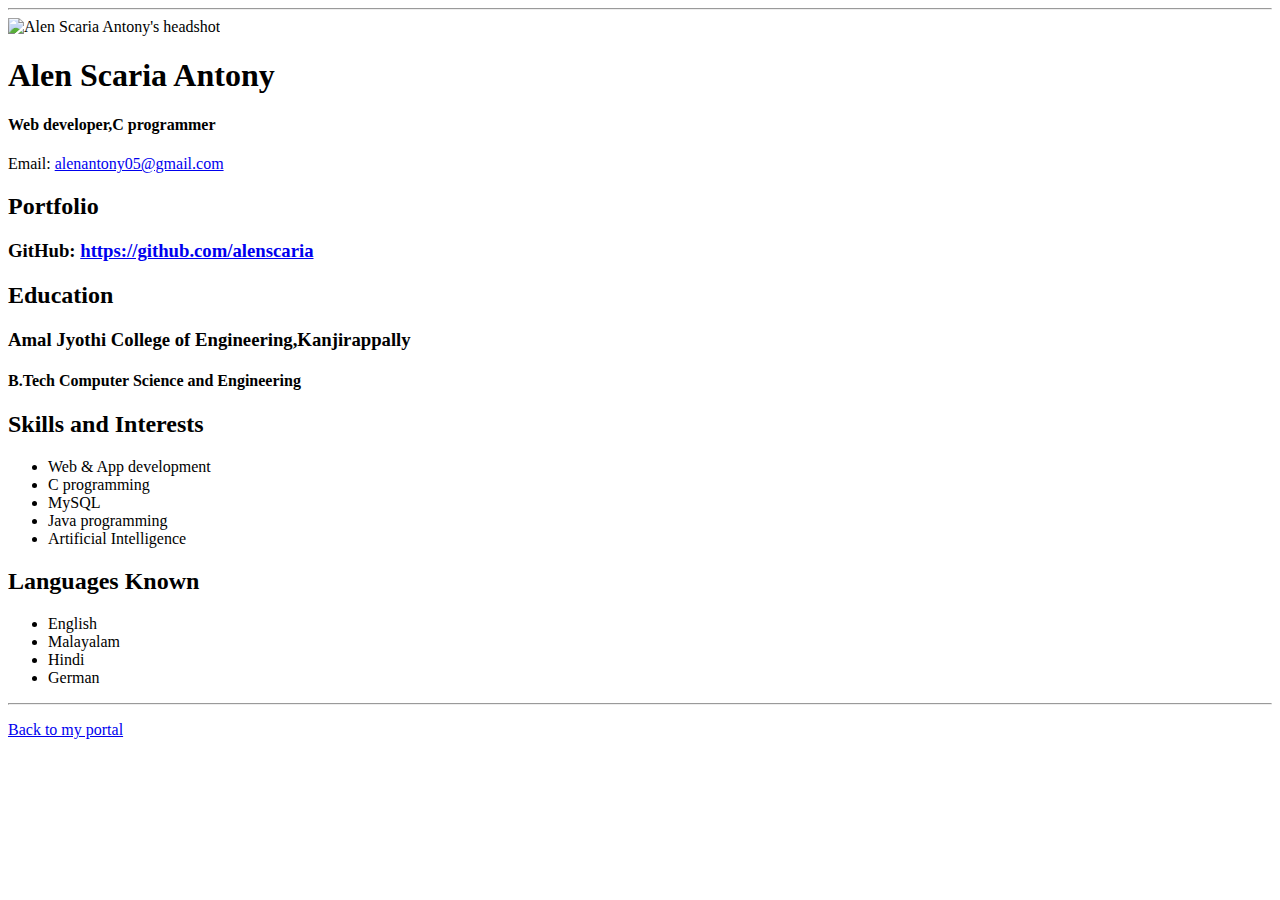
==== resume.html @ de37da15 "Add files via upload" ====
<!doctype html>

<!-- this is a comment for human! -->

<html lang="en">

  <header>
    <title>Alen Scaria Antony's Resume</title>
    <link rel="stylesheet" href="css/master.css">
    <link rel="FaviconIcon" href="favicon.ico" type="image/x-icon">
    <link rel="shortcut" href="favicon.ico" type="image/x-icon">
    <meta name="viewport" content="width=device-width,initial-scale=1, shrink-to-fit=no">
    <meta name="name" content="Alen Scaria Antony's Portal">
    <meta name="robots" content="noindex,nofollow">
  </header>

  <body>
    <hr>

    <img src="images/headshot.jpg" alt="Alen Scaria Antony's headshot" width="20%">

    <h1>Alen Scaria Antony</h1>
    <h4>Web developer,C programmer</h4>

    <p>Email: <a href="mailto:alenantony05@gmail.com" target="_blank">alenantony05@gmail.com</a></p>
    <!-- don't post physical address, personal phone number or other personal information on the web! -->

    <h2>Portfolio</h2>
      <h3>GitHub: <a href="https://github.com/alenscaria" target="_blank">https://github.com/alenscaria</a></h3>

    <h2>Education</h2>
    <h3>Amal Jyothi College of Engineering,Kanjirappally</h3>
    <h4>B.Tech Computer Science and Engineering</h4>

    <h2>Skills and Interests</h2>
      <ul>
        <li>Web & App development</li>
        <li>C programming</li>
        <li>MySQL</li>
        <li>Java programming</li>
        <li>Artificial Intelligence</li>

      </ul>

<h2>Languages Known</h2>
    <ul>
<li>English</li>
<li>Malayalam</li>
<li>Hindi</li>
<li>German</li>
    </ul>
  </body>

  <footer>
  <hr>
  <p><a href="index.html">Back to my portal</a><p>
  </footer>

</html>
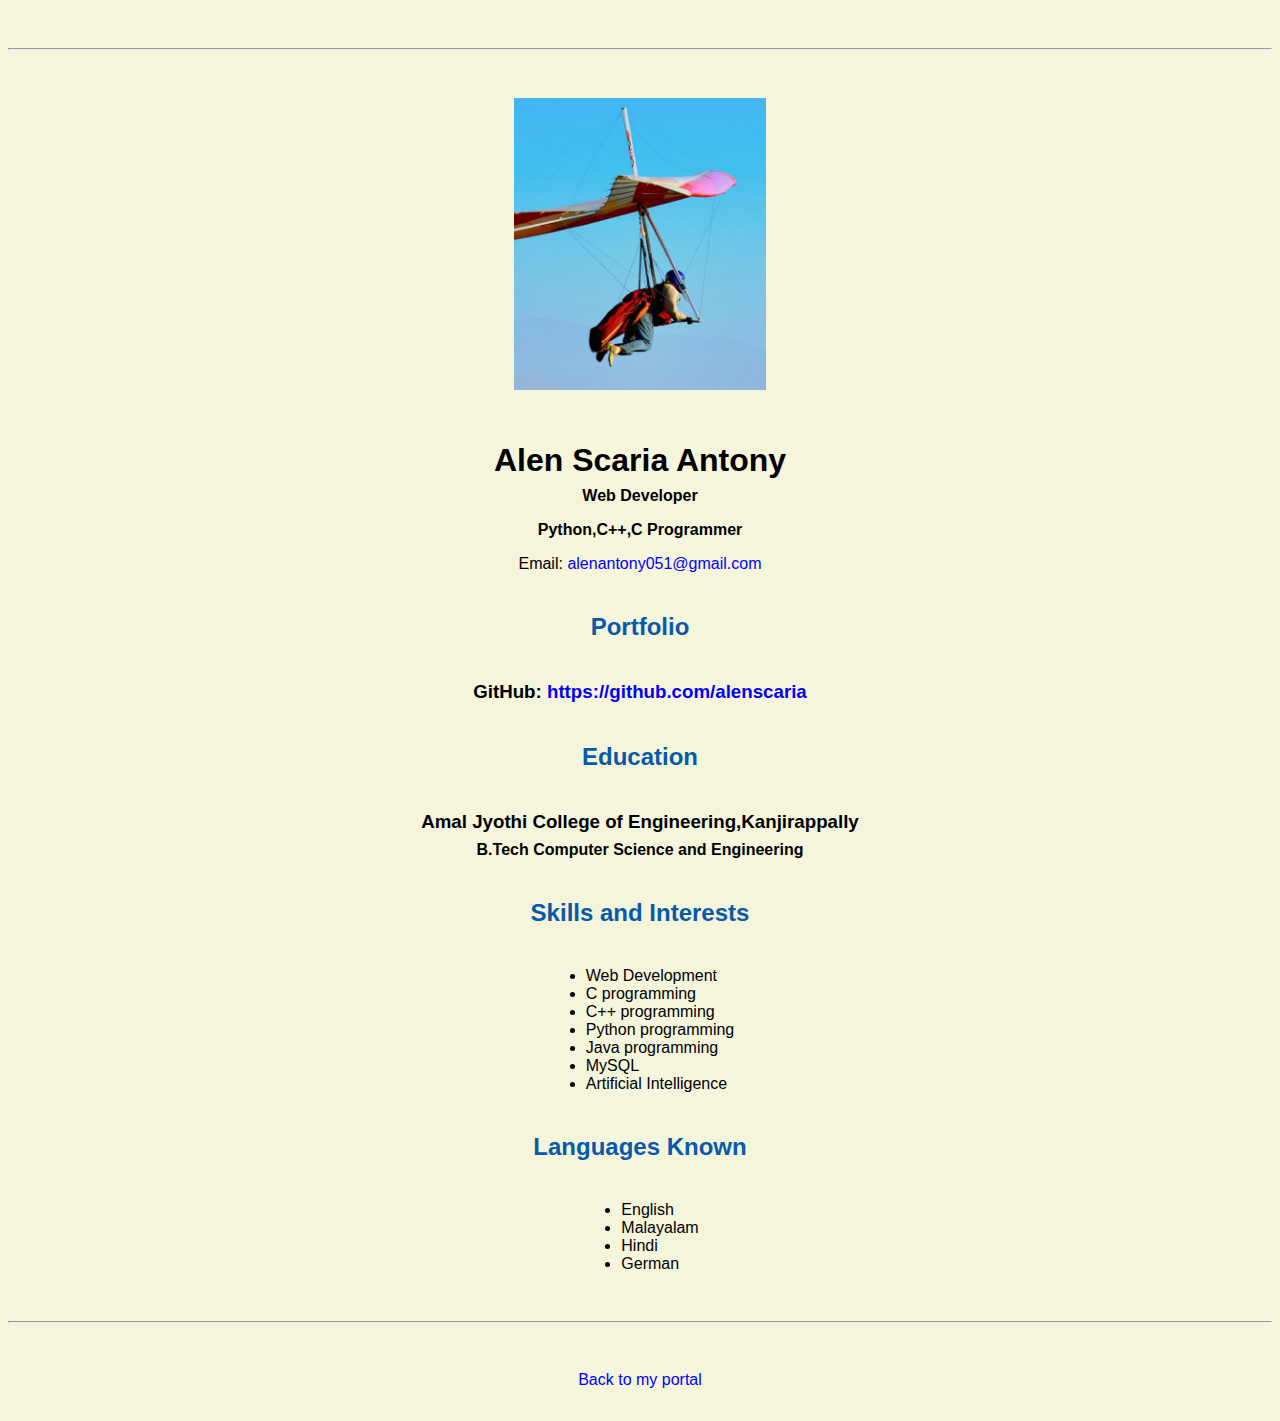
==== commit 37d1e0e0: "Update resume.html" ====
--- a/resume.html
+++ b/resume.html
@@ -20,9 +20,10 @@
     <img src="images/headshot.jpg" alt="Alen Scaria Antony's headshot" width="20%">
 
     <h1>Alen Scaria Antony</h1>
-    <h4>Web developer,C programmer</h4>
+    <h4>Web Developer</h4>
+    <h4>Python,C++,C Programmer</h4>
 
-    <p>Email: <a href="mailto:alenantony05@gmail.com" target="_blank">alenantony05@gmail.com</a></p>
+    <p>Email: <a href="mailto:alenantony051@gmail.com" target="_blank">alenantony051@gmail.com</a></p>
     <!-- don't post physical address, personal phone number or other personal information on the web! -->
 
     <h2>Portfolio</h2>
@@ -34,10 +35,12 @@
 
     <h2>Skills and Interests</h2>
       <ul>
-        <li>Web & App development</li>
+        <li>Web Development</li>
         <li>C programming</li>
+        <li>C++ programming</li>
+        <li>Python programming</li>
+        <li>Java programming</li>
         <li>MySQL</li>
-        <li>Java programming</li>
         <li>Artificial Intelligence</li>
 
       </ul>
--- a/css/master.css
+++ b/css/master.css
@@ -0,0 +1,63 @@
+/* Cascading stylesheet for the website */
+
+/* Text inside these asterisks and slashes are comments for human */
+
+  a {
+    color: blue;/* set the text color to blue here */
+    text-decoration: none; /* This means we do not want hyperlinks to be underlined */
+  }
+
+  a:hover {
+    color: red;/* set the text color to red here */
+    text-decoration: none; /* This means we do not want hyperlinks to be underlined */
+  }
+
+  body {
+    background-color: beige;/* set the background color here */
+    color: black;/* set the text color to black here */
+    font-family: Arial, Helvetica, sans-serif;/* set the font here */
+    text-align: center;/* set the text alignment here */
+   }
+
+  footer {
+    margin-top: 2rem;
+    margin-bottom: 2rem;
+  }
+
+  h1 {
+    margin-bottom: 0.5rem;
+    margin-top: 3rem;
+   }
+
+  h2 {
+  color: #075AAB;  /* set the text color of to #075AAB here */
+    /* set both the bottom margin and top margin to 2.5rem here */
+    margin-bottom: 2.5rem;
+    margin-top: 2.5rem;
+   }
+
+  h3 {
+    margin-bottom: 0;
+    margin-top: 2rem;
+  }
+
+  h4 {
+    margin-bottom: 1rem;
+    margin-top: 0.5rem;
+  }
+
+  h5 {
+    margin-top: 0.5rem;
+  }
+
+  hr {
+    margin-bottom: 3rem;
+    margin-top: 3rem;
+  }
+
+  /* this controls how the bullet points in the resume page looks */
+  ul {
+    display: table;
+    margin: 0 auto;
+    text-align: left;
+  }
